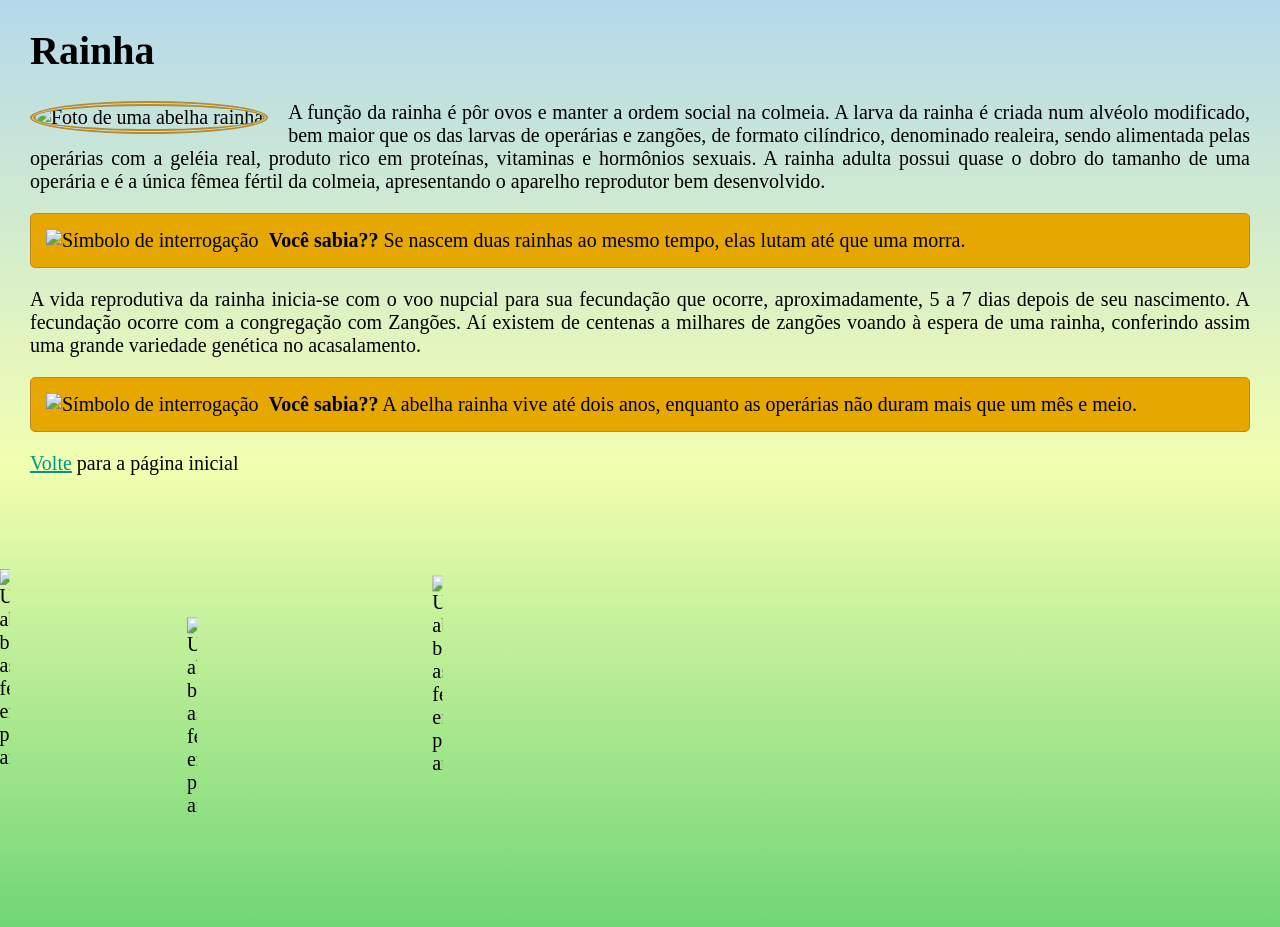
==== rainha.html @ b088469b "Atividade das Abelitas" ====
<!DOCTYPE html>
<html lang="pt-BR">
  <head>
    <meta charset="utf-8">
    <title>Rainha</title>
    <link rel="icon" href="favicon.png">
    <link rel="stylesheet" href="estilos.css">
  </head>
  <body>
    <h1>Rainha</h1>
    <img src="imgs/rainha.png" class="casta-de-abelha esquerda" alt="Foto de uma abelha rainha">
    <p>A função da rainha é pôr ovos e manter a ordem social na colmeia.
      A larva da rainha é criada num alvéolo modificado, bem maior que os
      das larvas de operárias e zangões, de formato cilíndrico, denominado
      realeira, sendo alimentada pelas operárias com a geléia real, produto
      rico em proteínas, vitaminas e hormônios sexuais. A rainha adulta
      possui quase o dobro do tamanho de uma operária e é a única fêmea
      fértil da colmeia, apresentando o aparelho reprodutor bem
      desenvolvido.
    </p>
    <p class="curiosidade" id="curiosidade-rainha">
      <img src="imgs/icone-curiosidade.png" alt="Símbolo de interrogação">
      <strong>Você sabia??</strong> Se nascem duas rainhas ao mesmo tempo, elas
      lutam até que uma morra.
    </p>
    <p>A vida reprodutiva da rainha inicia-se com o voo nupcial
      para sua fecundação que ocorre, aproximadamente, 5 a 7 dias depois
      de seu nascimento. A fecundação ocorre com a congregação com
      Zangões. Aí existem de centenas a milhares de zangões voando à espera
      de uma rainha, conferindo assim uma grande variedade genética
      no acasalamento.
    </p>
    <p class="curiosidade">
      <img src="imgs/icone-curiosidade.png" alt="Símbolo de interrogação">
      <strong>Você sabia??</strong> A abelha rainha vive até dois anos,
      enquanto as operárias não duram mais que um mês e meio.
    </p>
    <p>
      <a href="index.html">Volte</a> para a página inicial
    </p>
    <script src="abelhinha.js"></script>
  </body>
</html>
---- estilos.css ----
body {
  background-image: linear-gradient(to bottom, #b4d9eb, #f2ffb0, #71d675);
  font-size: 20px;
  margin: 0;
  padding: 0 30px;
  min-height: 100vh;
}

p {
  text-align: justify;
}

#logomarca {
  display: block;
  margin-left: auto;
  margin-right: auto;
}

#cabecalho {
  background-color: #def1e9;
  box-shadow: 4px 4px 4px #0003;
  padding: 30px;
  text-align: center;
}

.curiosidade {
  background-image: url(imgs/favo-de-mel.png);
  background-color: #e6a800;
  border: 1px solid #b88a2a;
  border-radius: 5px;
  padding: 15px;
}

.curiosidade img {
  float: left;
  margin-right: 10px;
}

.casta-de-abelha {
  border-radius: 50%;
  border: 5px double #b88a2a;
}

.esquerda {
  float: left;
  margin-right: 20px;
}

.direita {
  float: right;
  margin-left: 20px;
}

a:link {
  color: #009688;
}

a:visited {
  color: #7b1fa2;
}

a:hover {
  color: #00bcd4;
  text-decoration: none;
}

a:active {
  color: #ff5722;
}

a[href^="http"] {
  background-color: rgba(200, 160, 255, 0.5);
  padding: 2px 4px;
  border-radius: 3px;
}

p:last-child {
  text-align: right;
}

img:not([alt]) {
  border: 5px solid red;
}

#curiosidade-rainha {
  clear: left;
}
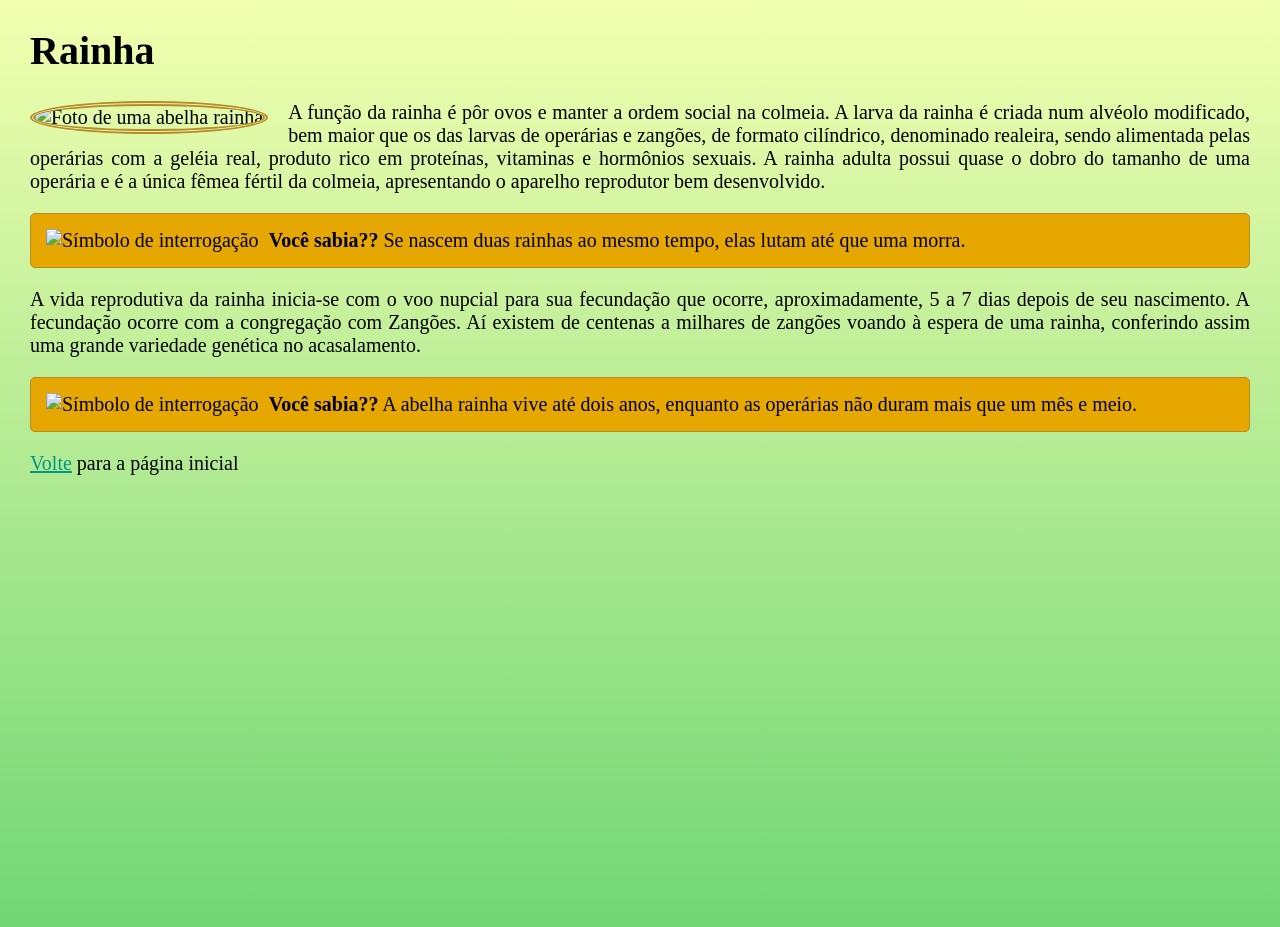
==== commit ca5fee4b: "Atividade das Abelitas - color fixes" ====
--- a/rainha.html
+++ b/rainha.html
@@ -6,7 +6,7 @@
     <link rel="icon" href="favicon.png">
     <link rel="stylesheet" href="estilos.css">
   </head>
-  <body>
+  <body id="rainha-body">
     <h1>Rainha</h1>
     <img src="imgs/rainha.png" class="casta-de-abelha esquerda" alt="Foto de uma abelha rainha">
     <p>A função da rainha é pôr ovos e manter a ordem social na colmeia.
--- a/estilos.css
+++ b/estilos.css
@@ -84,4 +84,16 @@
 
 #curiosidade-rainha {
   clear: left;
+}
+#zangao-body {
+    background-image: linear-gradient(to bottom, #a8c5fd, #f2ffb0);
+
+}
+#operaria-body {
+    background-image: linear-gradient(to bottom, #a8c5fd, #71d675);
+
+}
+#rainha-body {
+    background-image: linear-gradient(to bottom, #f2ffb0, #71d675);
+
 }
